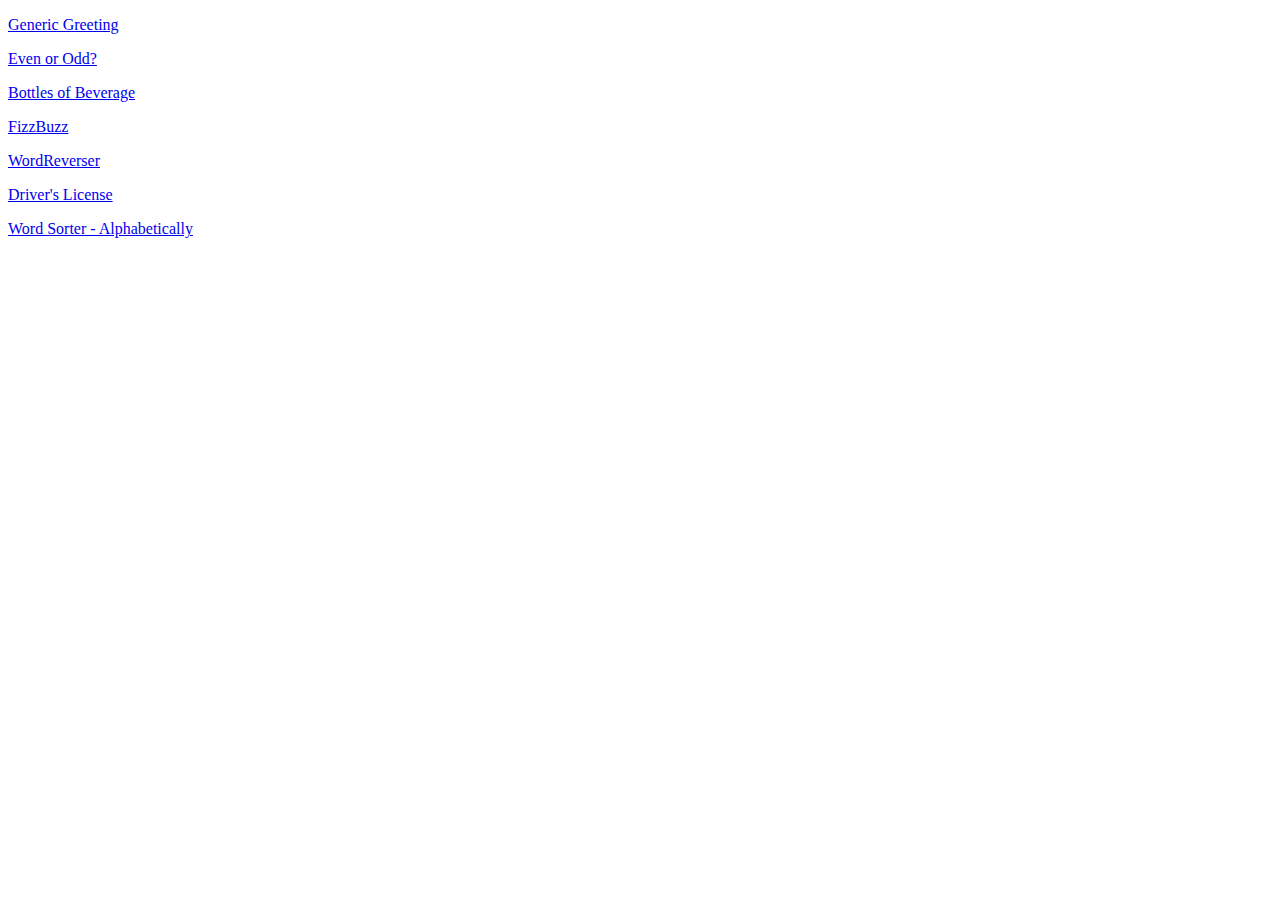
==== index.html @ 2a1650d5 "Day 1 exercises complete in a bootstrap template" ====
<!doctype html>
<html>
<head>
  <title>Week 07, Day 01 - Practice</title>
  <script src="./script.js"></script>
</head>
<body>

<!-- ANDREW START -->
  <p><a href="#" onclick="sayHi();">Generic Greeting</a></p>



<!-- EVEN OR ODD -->
  <p>
  	<a href="#" onclick="evenOrOdd();">
  		Even or Odd?
  	</a>
  </p>


<!-- NUMBER PROMPTER -->


</body>
</html>


<!-- BOTTLES OF BEVERAGE -->
  <p>
  	<a href="#" onclick="bottlesOfBeverage();">
  		 Bottles of Beverage
  	</a>
  </p>


<!-- FIZZBUZZ -->
  <p>
  	<a href="#" onclick="fizzBuzz();">
  		 FizzBuzz
  	</a>
  </p>



<!-- WORD REVERSER -->
  <p>
  	<a href="#" onclick="wordReverser();">
  		 WordReverser
  	</a>
  </p>



<!-- DRIVERS LICENSE -->
  <p>
  	<a href="#" onclick="driversLicense();">
  		 Driver's License
  	</a>
  </p>



<!-- WORD SORTER ALPHA-->
  <p>
  	<a href="#" onclick="wordSorterAlpha();">
  		 Word Sorter - Alphabetically
  	</a>
  </p>







</body>
</html
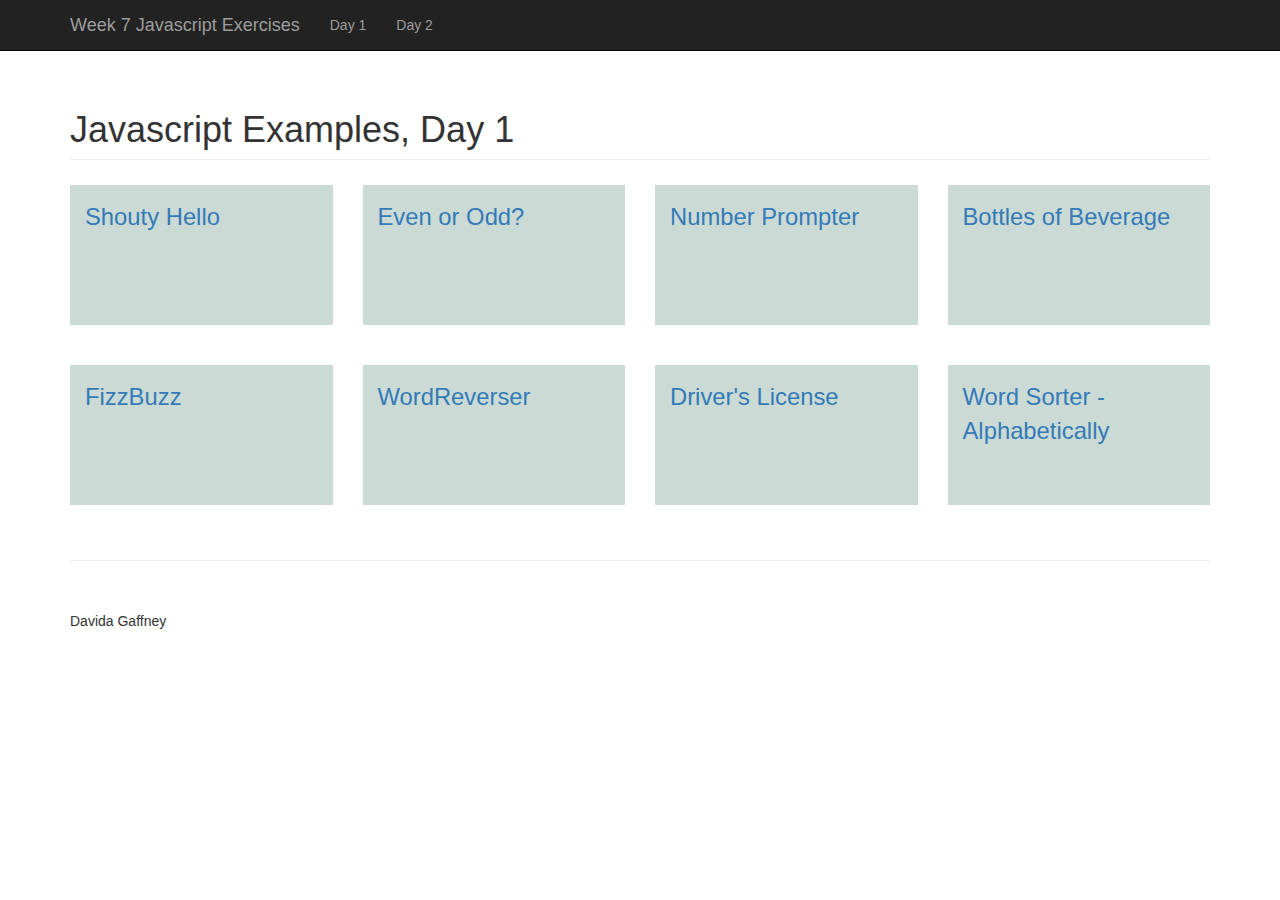
==== commit 382326d2: "day 1 and 2 update to push to github pages" ====
--- a/index.html
+++ b/index.html
@@ -1,78 +1,165 @@
-<!doctype html>
-<html>
+<!DOCTYPE html>
+<html lang="en">
+
 <head>
-  <title>Week 07, Day 01 - Practice</title>
-  <script src="./script.js"></script>
+
+    <meta charset="utf-8">
+    <meta http-equiv="X-UA-Compatible" content="IE=edge">
+    <meta name="viewport" content="width=device-width, initial-scale=1">
+    <meta name="description" content="">
+    <meta name="author" content="">
+
+    <title class="week">Week 07, Day 01 - Practice</title>
+    <script src="./js/script.js"></script>
+    <script src="./js/day2scripts.js"></script>
+
+    <!-- Bootstrap Core CSS -->
+    <link href="css/bootstrap.min.css" rel="stylesheet">
+
+    <!-- Custom CSS -->
+    <link href="css/thumbnail-gallery.css" rel="stylesheet">
+
+    <!-- HTML5 Shim and Respond.js IE8 support of HTML5 elements and media queries -->
+    <!-- WARNING: Respond.js doesn't work if you view the page via file:// -->
+    <!--[if lt IE 9]>
+        <script src="https://oss.maxcdn.com/libs/html5shiv/3.7.0/html5shiv.js"></script>
+        <script src="https://oss.maxcdn.com/libs/respond.js/1.4.2/respond.min.js"></script>
+    <![endif]-->
+    <link rel="stylesheet" type="text/css" href="css/custom.css">
+
 </head>
+
 <body>
 
-<!-- ANDREW START -->
-  <p><a href="#" onclick="sayHi();">Generic Greeting</a></p>
+    <!-- Navigation -->
+    <nav class="navbar navbar-inverse navbar-fixed-top" role="navigation">
+        <div class="container">
+            <!-- Brand and toggle get grouped for better mobile display -->
+            <div class="navbar-header">
+                <button type="button" class="navbar-toggle" data-toggle="collapse" data-target="#bs-example-navbar-collapse-1">
+                    <span class="sr-only">Toggle navigation</span>
+                    <span class="icon-bar"></span>
+                    <span class="icon-bar"></span>
+                    <span class="icon-bar"></span>
+                </button>
+                <a class="navbar-brand">Week 7 Javascript Exercises</a>
+            </div>
+            <!-- Collect the nav links, forms, and other content for toggling -->
+            <div class="collapse navbar-collapse" id="bs-example-navbar-collapse-1">
+                <ul class="nav navbar-nav">
+                    <li>
+                        <a href="index.html">Day 1</a>
+                    </li>
+                    <li>
+                        <a href="day2.html">Day 2</a>
+                    </li>
+                    <li>
+<!--                         <a href="day3.html">Day 3</a>
+ -->                    </li>
+                </ul>
+            </div>
+            <!-- /.navbar-collapse -->
+        </div>
+        <!-- /.container -->
+    </nav>
 
+    <!-- Page Content -->
+    <div class="container">
 
+        <div class="row">
 
-<!-- EVEN OR ODD -->
-  <p>
-  	<a href="#" onclick="evenOrOdd();">
-  		Even or Odd?
-  	</a>
-  </p>
+            <div class="col-lg-12">
+                <h1 class="page-header">Javascript Examples, Day 1</h1>
+            </div>
 
+            <div class="col-lg-3 col-md-4 col-xs-6 thumb jsBox">
+                <!-- SHOUTY HELLO -->
+                <p>
+                    <a href="#" onclick="shoutyHello();">
+                        Shouty Hello
+                    </a>
+                </p>
+            </div>
+            <div class="col-lg-3 col-md-4 col-xs-6 thumb jsBox">
+                <!-- EVEN OR ODD -->
+                <p>
+                    <a href="#" onclick="evenOrOdd();">
+                    Even or Odd?
+                </a>
+              </p>  
+            </div>
+            <div class="col-lg-3 col-md-4 col-xs-6 thumb jsBox">
+              <p>
+              <!-- NUMBER PROMPTER -->
+                <a href="#" onclick="numberPrompter();">
+                     Number Prompter
+                </a>
+              </p>
+            </div>
+            <div class="col-lg-3 col-md-4 col-xs-6 thumb jsBox">
+              <p>
+              <!-- BOTTLES OF BEVERAGE -->
+                <a href="#" onclick="bottlesOfBeverage();">
+                     Bottles of Beverage
+                </a>
+              </p>
+                </div>
+            <div class="col-lg-3 col-md-4 col-xs-6 thumb jsBox">
+            <!-- FIZZBUZZ -->
+              <p>
+                <a href="#" onclick="fizzBuzz();">
+                     FizzBuzz
+                </a>
+              </p>
+            </div>
+            <div class="col-lg-3 col-md-4 col-xs-6 thumb jsBox">
+            <!-- WORD REVERSER -->
+              <p>
+                <a href="#" onclick="wordReverser();">
+                     WordReverser
+                </a>
+              </p>
+            </div>
+            <div class="col-lg-3 col-md-4 col-xs-6 thumb jsBox">
+            <!-- DRIVERS LICENSE -->
+              <p>
+                <a href="#" onclick="driversLicense();">
+                     Driver's License
+                </a>
+              </p>
+            </div>
+            <div class="col-lg-3 col-md-4 col-xs-6 thumb jsBox">
+            <!-- WORD SORTER ALPHA-->
+              <p>
+                <a href="#" onclick="wordSorterAlpha();">
+                    Word Sorter - Alphabetically
+                </a>
+              </p>
 
-<!-- NUMBER PROMPTER -->
+            </div>
+            
+        </div>
 
+        <hr>
+
+        <!-- Footer -->
+        <footer>
+            <div class="row">
+                <div class="col-lg-12">
+                    <p>Davida Gaffney</p>
+                </div>
+            </div>
+        </footer>
+
+    </div>
+    <!-- /.container -->
+
+    <!-- jQuery -->
+    <script src="js/jquery.js"></script>
+
+    <!-- Bootstrap Core JavaScript -->
+    <script src="js/bootstrap.min.js"></script>
 
 </body>
+
 </html>
-
-
-<!-- BOTTLES OF BEVERAGE -->
-  <p>
-  	<a href="#" onclick="bottlesOfBeverage();">
-  		 Bottles of Beverage
-  	</a>
-  </p>
-
-
-<!-- FIZZBUZZ -->
-  <p>
-  	<a href="#" onclick="fizzBuzz();">
-  		 FizzBuzz
-  	</a>
-  </p>
-
-
-
-<!-- WORD REVERSER -->
-  <p>
-  	<a href="#" onclick="wordReverser();">
-  		 WordReverser
-  	</a>
-  </p>
-
-
-
-<!-- DRIVERS LICENSE -->
-  <p>
-  	<a href="#" onclick="driversLicense();">
-  		 Driver's License
-  	</a>
-  </p>
-
-
-
-<!-- WORD SORTER ALPHA-->
-  <p>
-  	<a href="#" onclick="wordSorterAlpha();">
-  		 Word Sorter - Alphabetically
-  	</a>
-  </p>
-
-
-
-
-
-
-
-</body>
-</html
--- a/css/thumbnail-gallery.css
+++ b/css/thumbnail-gallery.css
@@ -0,0 +1,17 @@
+/*!
+ * Start Bootstrap - Thumbnail Gallery HTML Template (http://startbootstrap.com)
+ * Code licensed under the Apache License v2.0.
+ * For details, see http://www.apache.org/licenses/LICENSE-2.0.
+ */
+
+body {
+    padding-top: 70px; /* Required padding for .navbar-fixed-top. Change if height of navigation changes. */
+}
+
+.thumb {
+    margin-bottom: 30px;
+}
+
+footer {
+    margin: 50px 0;
+}--- a/css/custom.css
+++ b/css/custom.css
@@ -0,0 +1,50 @@
+ .jsBox {
+	background-color: #cbdad5;
+	height: 150px;
+	border: 5px solid white;
+	border-left-width: 15px;
+	border-right-width: 15px; 
+}
+
+.jsBox p {
+    font-size: 1.7em;
+    padding-top: 0px;
+    position: absolute;
+    top: 15px;
+}
+
+.purple {
+	color: #bb22ee;
+}
+
+.black {
+	color: #000;
+}
+
+.orange {
+	color: #bf4705;
+}
+
+.hide {
+	display: none;
+}
+
+.blueBackground {
+	background-color: #207267;
+}
+
+.orangeBackground {
+	background-color: #bf4705;
+}
+
+.rightJustify {
+	text-align: right;
+}
+
+.showKitty {
+	display: block;
+}
+
+li {
+	cursor:pointer;>
+}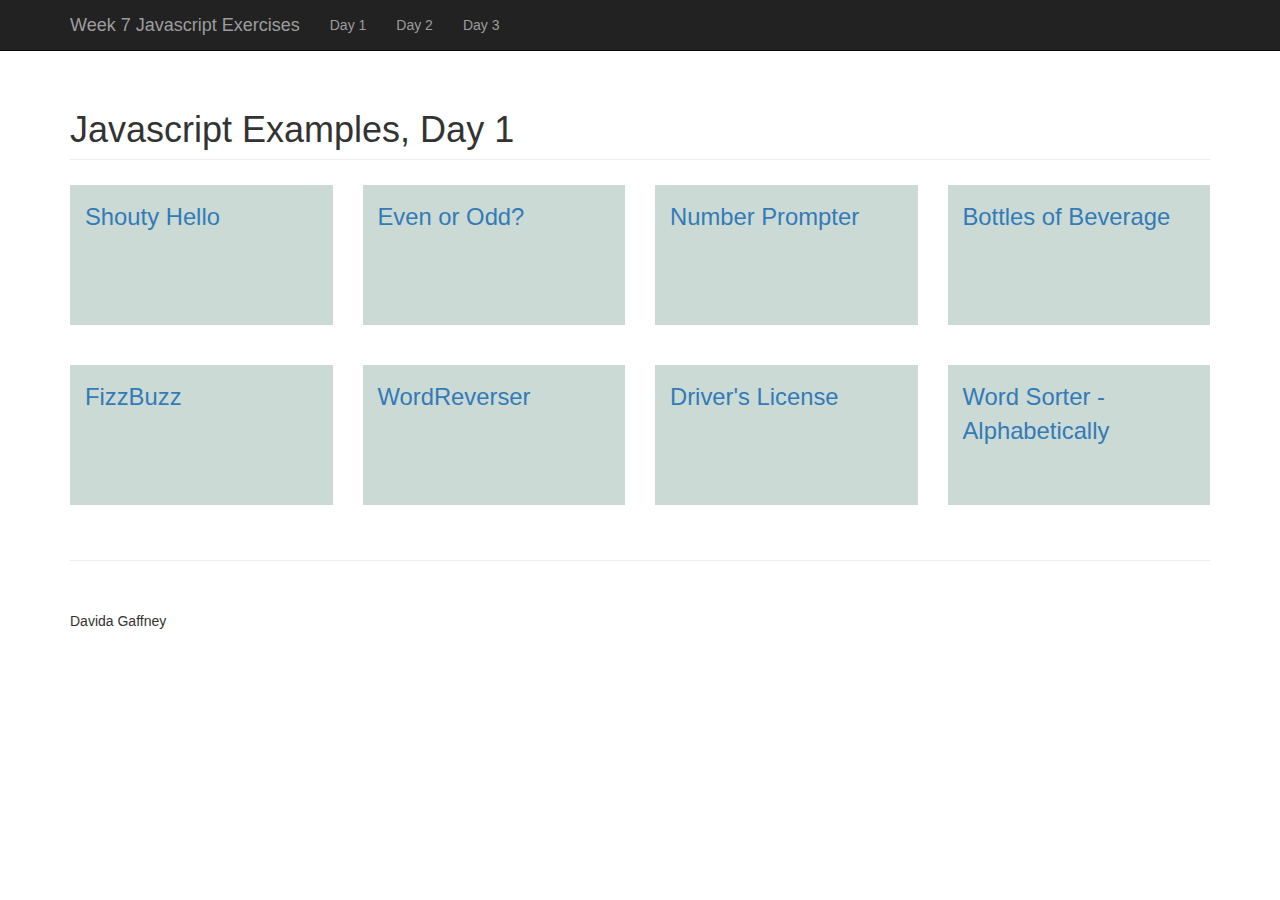
==== commit 380d17af: "Added the day 3 tic tac toe page" ====
--- a/index.html
+++ b/index.html
@@ -9,9 +9,8 @@
     <meta name="description" content="">
     <meta name="author" content="">
 
-    <title class="week">Week 07, Day 01 - Practice</title>
+    <title>Week 07, Day 01 - Practice</title>
     <script src="./js/script.js"></script>
-    <script src="./js/day2scripts.js"></script>
 
     <!-- Bootstrap Core CSS -->
     <link href="css/bootstrap.min.css" rel="stylesheet">
@@ -52,6 +51,9 @@
                     </li>
                     <li>
                         <a href="day2.html">Day 2</a>
+                    </li>
+                    <li>
+                        <a href="day3.html">Day 3</a>
                     </li>
                     <li>
 <!--                         <a href="day3.html">Day 3</a>
